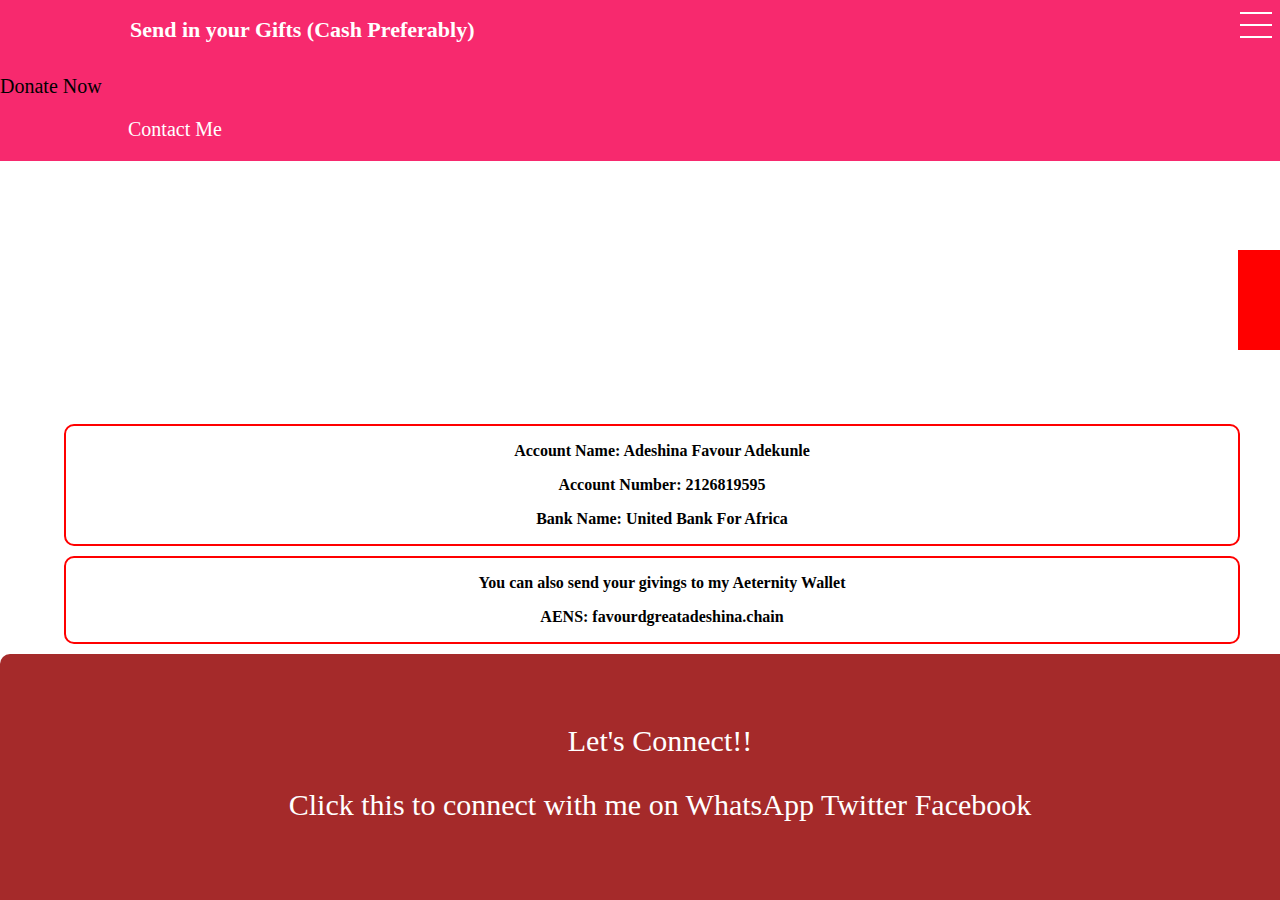
==== index.html @ a778ac9f "initial commit" ====
<!DOCTYPE html>
<html lang="en">
<head>
    <meta charset="UTF-8">
    <meta name="viewport" content="width=device-width, initial-scale=1.0">
    <title>Boxing Day</title>

    <link rel="stylesheet" href="styles.css">
</head>

<head>
    <meta charset="UTF-8">
    <meta name="viewport" content="width-device-width, initial-scale-1.0">
    <meta http-equiv="X-UA-Compatible" content="ie-edge">
    <title>Boxing Day</title>
    
    <link href="styles.css" rel="stylesheet" />

</head>


<body>
    <div class="all-body">

        <div id="loader" class="loader"></div>
        <div class="header">
            <p>Send in your Gifts (Cash Preferably)</p>

            <div id="nav-toggle">
            <div></div>
            <div></div>
            <div></div>
        </div>
    </div>

    <div id="header-options" class="close-nav">
        <p id="addBook"></p><a href="#donate-now">Donate Now</a></p>
        <p id="viewBooks"><a href="#contact-me">Contact Me</a></p>
    </div>

<marquee>
    <div class="favour">
    <p style="text-align:center;font-size: 30px;">Happy Boxing Day</p>
    </div>
</marquee>
<div id="donate-now">
<div id="donate-now-account-number">
    <p>Account Name: Adeshina Favour Adekunle</p>
    <p>Account Number: 2126819595</p>
    <p>Bank Name: United Bank For Africa</p>
</div>
<div id="donate-now-ae-token">
    <p>You can also send your givings to my Aeternity Wallet</p>
    <p>AENS: favourdgreatadeshina.chain</p>
</div>
</div>

<div id="contact-me">
    <p>Let's Connect!!</p>   
    <a href="https://wa.me/qr/7UTJJWOYZVKBF1">Click this to connect with me on WhatsApp</a>
    <a href = "https://twitter.com/favour-dgreat">Twitter</a>
    <a href="https://web.facebook.com/favourdgreat.adeshina">Facebook</a>
</div>

<footer>
    <p>Made with Love by Favour Dgreat</p>
</footer>

<script src="script.js"></script>
</body>
</html>
---- styles.css ----
body{
  margin:0;
}

.all-body{
overflow-y: auto;
/* width: 370px; */
height: 100vh;
}
.header{
  width: 100%;
  position: fixed;
  top: 0;
  margin: 0px;
  height: 55px;
  display: flex;
  justify-content: space-between;
  background-color:#f7296e;
  z-index: 5;
  align-items: center;
  border:solid 2px #f7296e;
}

.header p{
  margin-left: 10%;
  color:white;
  font-size: 22px;
  font-weight:bold;
}
#nav-toggle{
  margin-right: 10px;
  cursor: pointer;
}

#nav-toggle div{
  width: 30px;
  border: 1px solid white;
  margin-bottom: 10px;
}
#header-options{
  position: fixed;
  top: 55px;
  background: #f7296e;
  width: 100%;
  z-index: 3;
  font-size: 20px;
  animation-fill-mode: forwards;
}
#header-options p{
  color: white;
  font-weight: normal;
  margin-left: 10%;
  cursor: pointer;
}
.open-nav{
  animation-duration: 500ms;
  animation-name:openNav;
}
@keyframes openNav{
  0%{
      transform:translateY(-100%);
  }
  100%{
      transform:translateY(0);
  }
}
.close-nav{
  animation-duration: 500ms;
  animation-name: closeNav;
}
@keyframes closeNav{
  0%{
      transform:translateY(0)
  }
  100%{
      transform: translateY(-100%);
  }
}

#donate-now {
    width: 90%;
    text-align: center;
    margin: 70px auto 0;
}

#donate-now-account-number{
    height: fit-content;
    border: 2px Solid red;
    padding-left: 20px;
    width: 100%;
    margin: 0 auto;
    /* border: 2px solid #ccc; */
    font-weight: bold;
    border-radius: 10px; 
    display: block;
    margin-bottom: 10px;
}
#donate-now-ae-token{
  height: fit-content;
  border: 2px Solid red;
  padding-left: 20px;
  width: 100%;
  margin: 0 auto;
  /* border: 2px solid #ccc; */
  font-weight: bold;
  border-radius: 10px; 
  display: block;
  margin-bottom: 10px;
}

#contact-me{
  padding-left: 20px;
  border-radius: 10px; 
  display: block;
  background-color: brown;
  width: 100%;
  height: 40%;
  color: white;
  margin: 0 auto;
  text-align: center;
  font-size: 30px;
  padding-top: 40px;
}
/* #add-books-section button{
    width: 80px;
    color: white;
    height: 40px;
    background-color: #f7296e;
    border: 2px solid #f7296e;
    font-weight: bold;
    border-radius: 10px;
}

#list-books-section{
    text-align: center;
}
.book{
    margin: 0 auto;
    width: 50%;
    height: 300px;
    display: flex;
    flex-direction: column;
    align-items: center;
    margin-bottom: 10px;
    justify-content: space-around;
    border: solid 2px #f7296e;
}
.book p{
    width: 90%;
    text-align: center;
    word-wrap: break-word;
} */
a{
    text-decoration: none;
    color: inherit;
}
.loader,
.loader:before,
.loader:after {
  background:#f7296e;
  -webkit-animation: load1 1s infinite ease-in-out;
  animation: load1 1s infinite ease-in-out;
  width: 1em;
  height: 4em;
}
.loader {
  color: #ffffff;
  text-indent: -9999em;
  margin: 88px auto;
  position: relative;
  font-size: 11px;
  -webkit-transform: translateZ(0);
  -ms-transform: translateZ(0);
  transform: translateZ(0);
  -webkit-animation-delay: -0.16s;
  animation-delay: -0.16s;
}
.loader:before,
.loader:after {
  position: absolute;
  top: 0;
  content: '';
}
.loader:before {
  left: -1.5em;
  -webkit-animation-delay: -0.32s;
  animation-delay: -0.32s;
}
.loader:after {
  left: 1.5em;
}
@-webkit-keyframes load1 {
  0%,
  80%,
  100% {
    box-shadow: 0 0;
    height: 4em;
  }
  40% {
    box-shadow: 0 -2em;
    height: 5em;
  }
}
@keyframes load1 {
  0%,
  80%,
  100% {
    box-shadow: 0 0;
    height: 4em;
  }
  40% {
    box-shadow: 0 -2em;
    height: 5em;
  }
}
.favour{
    width: 100%;
    height: 80px;
    color: white;
    text-align: center;
    font-weight: bold;
}
/* The element to apply the animation to */
.favour{
    width: 100%;
    height: 100px;
    background-color: red;
    animation-name: example;
    animation-duration: 4s;
    animation-iteration-count: infinite;
  }
  
  /* The animation code */
  @keyframes example {
    0%   {background-color: red;}
    50%  {background-color:gold;}
    /* 50%  {background-color: blue;} */
    100% {background-color: green;}
  }

footer{
  background-color: #f7296e;
  color: white;
  text-align: center;
  font-weight: bold;
}
---- styles.css ----
body{
  margin:0;
}

.all-body{
overflow-y: auto;
/* width: 370px; */
height: 100vh;
}
.header{
  width: 100%;
  position: fixed;
  top: 0;
  margin: 0px;
  height: 55px;
  display: flex;
  justify-content: space-between;
  background-color:#f7296e;
  z-index: 5;
  align-items: center;
  border:solid 2px #f7296e;
}

.header p{
  margin-left: 10%;
  color:white;
  font-size: 22px;
  font-weight:bold;
}
#nav-toggle{
  margin-right: 10px;
  cursor: pointer;
}

#nav-toggle div{
  width: 30px;
  border: 1px solid white;
  margin-bottom: 10px;
}
#header-options{
  position: fixed;
  top: 55px;
  background: #f7296e;
  width: 100%;
  z-index: 3;
  font-size: 20px;
  animation-fill-mode: forwards;
}
#header-options p{
  color: white;
  font-weight: normal;
  margin-left: 10%;
  cursor: pointer;
}
.open-nav{
  animation-duration: 500ms;
  animation-name:openNav;
}
@keyframes openNav{
  0%{
      transform:translateY(-100%);
  }
  100%{
      transform:translateY(0);
  }
}
.close-nav{
  animation-duration: 500ms;
  animation-name: closeNav;
}
@keyframes closeNav{
  0%{
      transform:translateY(0)
  }
  100%{
      transform: translateY(-100%);
  }
}

#donate-now {
    width: 90%;
    text-align: center;
    margin: 70px auto 0;
}

#donate-now-account-number{
    height: fit-content;
    border: 2px Solid red;
    padding-left: 20px;
    width: 100%;
    margin: 0 auto;
    /* border: 2px solid #ccc; */
    font-weight: bold;
    border-radius: 10px; 
    display: block;
    margin-bottom: 10px;
}
#donate-now-ae-token{
  height: fit-content;
  border: 2px Solid red;
  padding-left: 20px;
  width: 100%;
  margin: 0 auto;
  /* border: 2px solid #ccc; */
  font-weight: bold;
  border-radius: 10px; 
  display: block;
  margin-bottom: 10px;
}

#contact-me{
  padding-left: 20px;
  border-radius: 10px; 
  display: block;
  background-color: brown;
  width: 100%;
  height: 40%;
  color: white;
  margin: 0 auto;
  text-align: center;
  font-size: 30px;
  padding-top: 40px;
}
/* #add-books-section button{
    width: 80px;
    color: white;
    height: 40px;
    background-color: #f7296e;
    border: 2px solid #f7296e;
    font-weight: bold;
    border-radius: 10px;
}

#list-books-section{
    text-align: center;
}
.book{
    margin: 0 auto;
    width: 50%;
    height: 300px;
    display: flex;
    flex-direction: column;
    align-items: center;
    margin-bottom: 10px;
    justify-content: space-around;
    border: solid 2px #f7296e;
}
.book p{
    width: 90%;
    text-align: center;
    word-wrap: break-word;
} */
a{
    text-decoration: none;
    color: inherit;
}
.loader,
.loader:before,
.loader:after {
  background:#f7296e;
  -webkit-animation: load1 1s infinite ease-in-out;
  animation: load1 1s infinite ease-in-out;
  width: 1em;
  height: 4em;
}
.loader {
  color: #ffffff;
  text-indent: -9999em;
  margin: 88px auto;
  position: relative;
  font-size: 11px;
  -webkit-transform: translateZ(0);
  -ms-transform: translateZ(0);
  transform: translateZ(0);
  -webkit-animation-delay: -0.16s;
  animation-delay: -0.16s;
}
.loader:before,
.loader:after {
  position: absolute;
  top: 0;
  content: '';
}
.loader:before {
  left: -1.5em;
  -webkit-animation-delay: -0.32s;
  animation-delay: -0.32s;
}
.loader:after {
  left: 1.5em;
}
@-webkit-keyframes load1 {
  0%,
  80%,
  100% {
    box-shadow: 0 0;
    height: 4em;
  }
  40% {
    box-shadow: 0 -2em;
    height: 5em;
  }
}
@keyframes load1 {
  0%,
  80%,
  100% {
    box-shadow: 0 0;
    height: 4em;
  }
  40% {
    box-shadow: 0 -2em;
    height: 5em;
  }
}
.favour{
    width: 100%;
    height: 80px;
    color: white;
    text-align: center;
    font-weight: bold;
}
/* The element to apply the animation to */
.favour{
    width: 100%;
    height: 100px;
    background-color: red;
    animation-name: example;
    animation-duration: 4s;
    animation-iteration-count: infinite;
  }
  
  /* The animation code */
  @keyframes example {
    0%   {background-color: red;}
    50%  {background-color:gold;}
    /* 50%  {background-color: blue;} */
    100% {background-color: green;}
  }

footer{
  background-color: #f7296e;
  color: white;
  text-align: center;
  font-weight: bold;
}
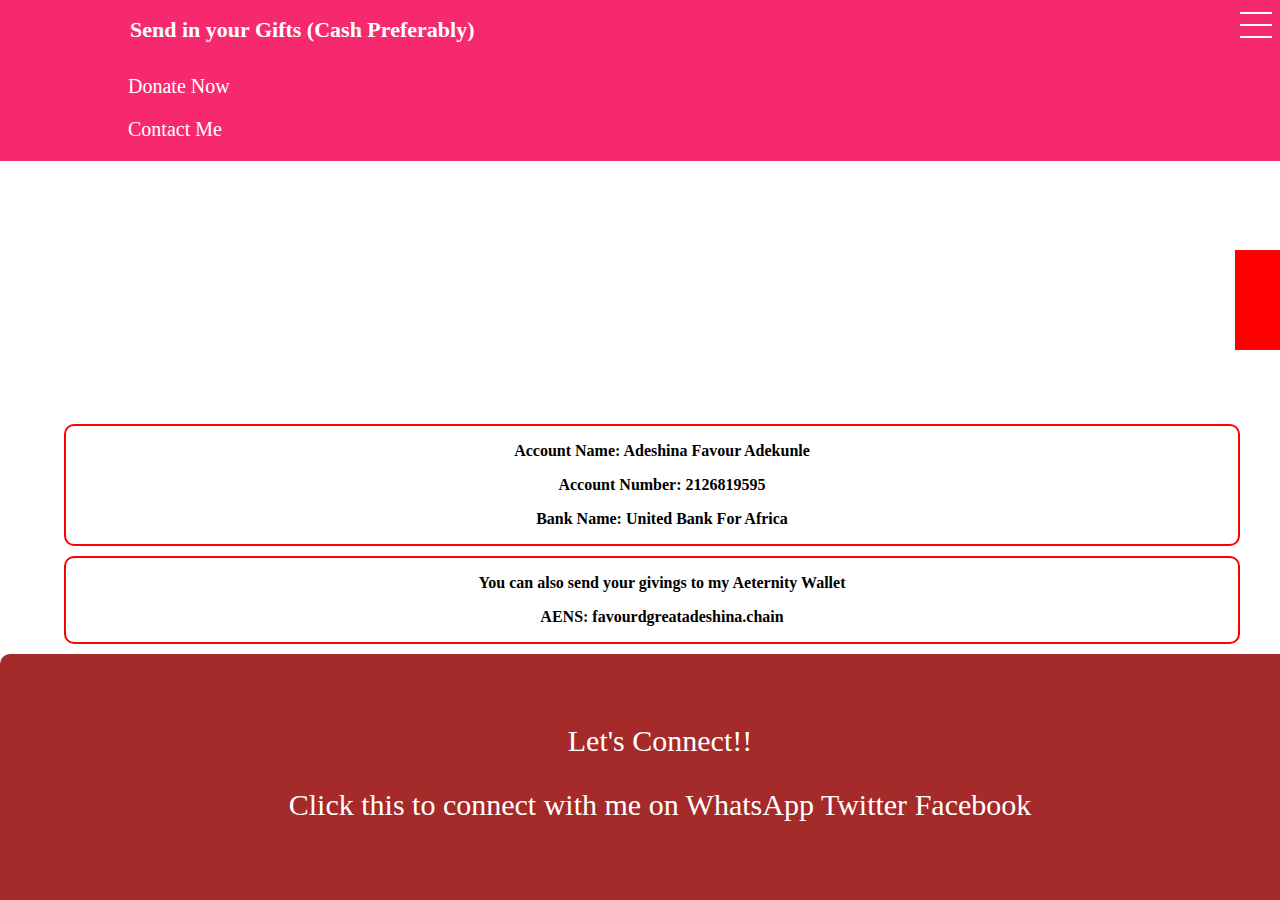
==== commit 17d85fcd: "second commit" ====
--- a/index.html
+++ b/index.html
@@ -34,7 +34,7 @@
     </div>
 
     <div id="header-options" class="close-nav">
-        <p id="addBook"></p><a href="#donate-now">Donate Now</a></p>
+        <p id="addBook"><a href="#donate-now">Donate Now</a></p>
         <p id="viewBooks"><a href="#contact-me">Contact Me</a></p>
     </div>
 
